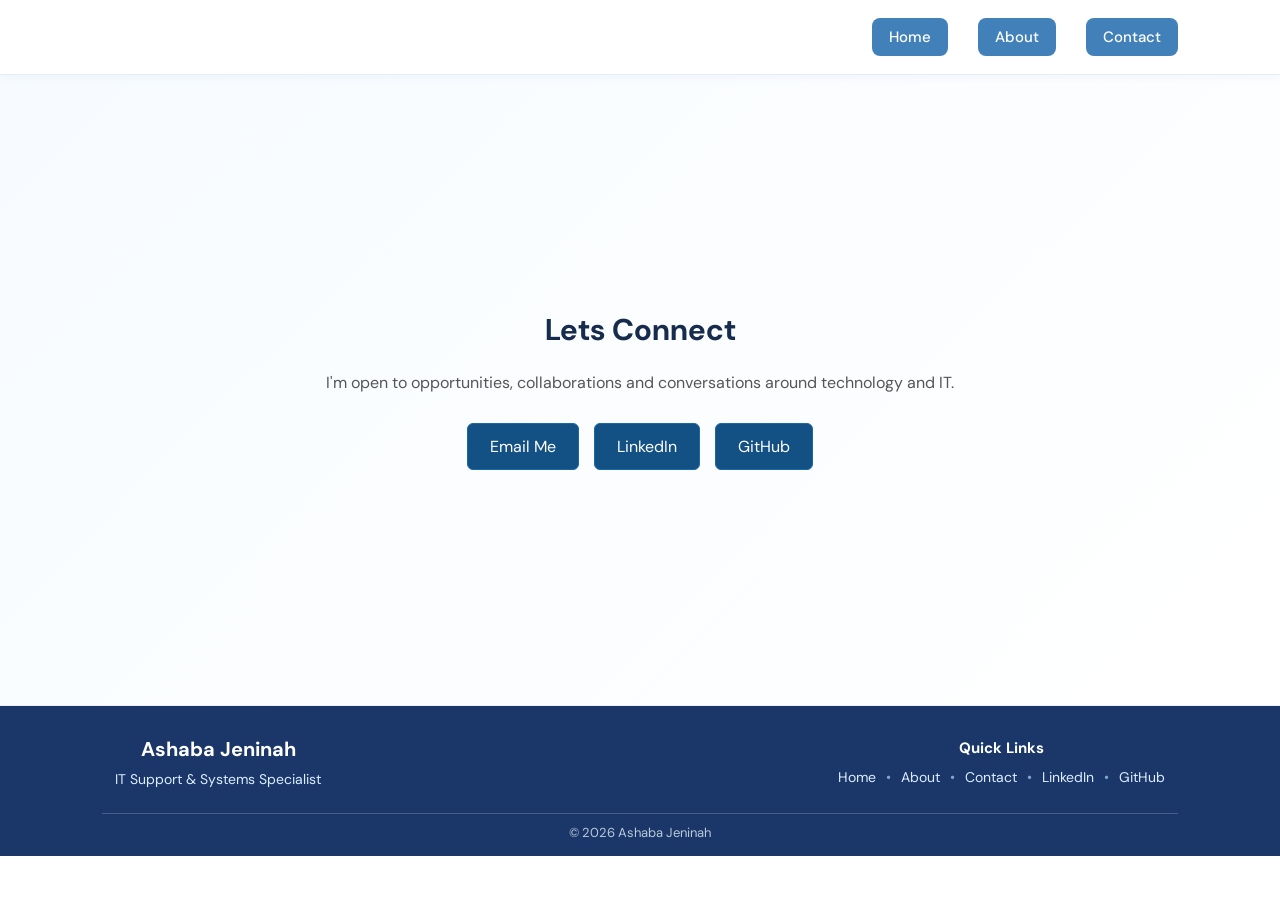
==== contact.html @ aba1ad2d "Add files via upload" ====
<!DOCTYPE html>
<html lang="en">
<head>
    <meta charset="UTF-8">
    <meta name="viewport" content="width=device-width, initial-scale=1.0">
    <title>Contact Me</title>
    <link href="https://fonts.googleapis.com/css2?family=DM+Sans:wght@400;500;600;700&display=swap" rel="stylesheet">
    <link rel="stylesheet" href="style.css">
</head>
<body>
    <header>
        <!-- <h1>Ashaba Jeninah</h1> -->
        <nav>
          
            <div class="nav-links">
                <ul>
                    <a href="index.html">Home</a>
                    <a href="about.html">About</a>
                    <!-- <a href="projects.html">Projects</a> -->
                    <a href="contact.html">Contact</a>
                </ul>
            </div>
        
        </nav>
    </header>
               <section class="contact">
                <div class="contact-container">
                    <h2>Lets Connect</h2>
                     <p> I'm open to opportunities, collaborations and conversations around technology and IT.</p>

        <div class="contact-links">

            <a href="https://mail.google.com/mail/?view=cm&fs=1&to=ashjenin@gmail.com"
   target="_blank">
    Email Me
</a>

<!-- <p>ashjenin@gmail.com</p> -->

            <a href="https://www.linkedin.com/in/ashaba-j-56312b343"
               target="_blank">
                LinkedIn
            </a>
             <a href="https://github.com/AshabaJeninah"
                   target="_blank">
                    GitHub
                </a>

        </div>
        </div>
           </section>  

 <footer>

    <div class="footer-content">

        <div class="footer-info">
            <h3>Ashaba Jeninah</h3>
            <p>IT Support & Systems Specialist</p>
        </div>

        <div class="footer-links-section">

            <h4>Quick Links</h4>

            <div class="footer-links">

                <a href="index.html">Home</a>
                <span>•</span>

                <a href="about.html">About</a>
                <span>•</span>

                <a href="contact.html">Contact</a>
                <span>•</span>

                <a href="https://www.linkedin.com/in/ashaba-j-56312b343" target="_blank">
                    LinkedIn
                </a>
                <span>•</span>

                <a href="https://github.com/AshabaJeninah" target="_blank">
                    GitHub
                </a>

            </div>

        </div>

    </div>

    <p class="copyright">
        &copy; 2026 Ashaba Jeninah
    </p>

</footer>
<script src="script.js"></script>
</body>
</html>
---- style.css ----
* {
    margin: 0;
    padding: 0;
    box-sizing: border-box;
}

body {
    font-family: 'DM Sans', sans-serif;
    color: #222;
    background-color: #ffffff;
}

header {
    padding: 18px 8%;
    background-color: #ffffff;
    border-bottom: 1px solid #e6eef5;
    box-shadow: 0 2px 10px rgba(23, 105, 170, 0.05);
    position: sticky;
    top: 0;
    z-index: 1000;
}
 /* header {
    padding: 18px 8%;
    background-color: #f7fbff;
    border-bottom: 1px solid #dceeff;
    box-shadow: 0 2px 10px rgba(23, 105, 170, 0.06);
} */

nav {
    display: flex;
    justify-content: flex-end;
}

.nav-links ul {
    display: flex;
    gap: 30px;
    list-style: none;
}

.nav-links a {
    display: inline-block;
    text-decoration: none;
    color: #ffffff;
    background-color: #4180b8;
    font-size: 15px;
    font-weight: 500;
    padding: 9px 17px;
    border-radius: 8px;
    transition: 0.3s ease;
}

.nav-links a:hover {
    background-color: #1769aa;
    color: #ffffff;
}

/* Home Page */

.intro {
    min-height: 82vh;
    padding: 70px 8%;
    display: flex;
    align-items: center;
    background: linear-gradient(135deg, #f7fbff, #ffffff);
}

.intro-content {
    width: 100%;
    max-width: 1150px;
    margin: 0 auto;
    display: flex;
    align-items: center;
    justify-content: space-between;
    gap: 70px;
}

.intro-text {
    flex: 1;
    max-width: 650px;
}

.intro-greeting {
    color: #1769aa;
    font-size: 18px;
    font-weight: bold;
    margin-bottom: 10px;
}

.intro-text h1 {
    font-size: 58px;
    line-height: 1.1;
    margin-bottom: 12px;
    color: #172b4d;
}

.intro-text h2 {
    font-size: 28px;
    font-weight: 500;
    color: #1e517a;
    margin-bottom: 22px;
}

.intro-description {
    font-size: 17px;
    line-height: 1.8;
    color: #555;
    max-width: 620px;
}

.intro-buttons {
    display: flex;
    gap: 15px;
    margin-top: 30px;
}

.btn {
    display: inline-block;
    padding: 13px 25px;
    border-radius: 5px;
    text-decoration: none;
    font-size: 15px;
    transition: 0.3s ease;
}

.primary-btn {
    background-color: #1769aa;
    color: white;
}

.primary-btn:hover {
    background-color: #12558b;
}

.secondary-btn {
    border: 1px solid #1769aa;
    color: #1769aa;
    background-color: transparent;
}

.secondary-btn:hover {
    background-color: #1769aa;
    color: white;
}


/* Professional Focus */

.professional-focus {
    width: 100%;
    max-width: 1150px;
    margin: 20px auto 40px;
    display: grid;
    grid-template-columns: repeat(3, 1fr);
    gap: 25px;
}

.focus-item {
    padding: 28px;
    background-color: #ffffff;
    border-top: 4px solid #1e517a;
    border-radius: 12px;
    box-shadow: 0 8px 25px rgba(23, 105, 170, 0.08);
    transition: 0.3s ease;
}

.focus-item:hover {
    transform: translateY(-5px);
    box-shadow: 0 12px 30px rgba(23, 105, 170, 0.15);
}

.focus-item h3 {
    color: #1769aa;
    font-size: 20px;
    margin-bottom: 12px;
}

.focus-item p {
    color: #555;
    font-size: 15px;
    line-height: 1.7;
}

/* Profile Image */

.intro-image {
    flex: 0 0 350px;
    display: flex;
    justify-content: center;
}

.image-circle {
    width: 360px;
    height: 390px;
    border-radius: 50%;
    /* padding: 8px;
    background-color: #1769aa; */
    box-shadow: 0 0 0 5px #dceeff;
}


.image-circle img {
    width: 100%;
    height: 100%;
    object-fit: cover;
    border-radius: 50%;
    display: block;
}

.about,
.skills,
.experience,
.projects,
.contact {
    padding: 35px 8%;
    background-color: #f7fbff;
}



.about-container,
.skills-container,
.experience-container,
.projects-container,
.contact-container {
    max-width: 1000px;
    margin: 0 auto;
}

.about-container {
    background-color: #ffffff;
    padding: 30px;
    border-radius: 12px;
    box-shadow: 0 8px 25px rgba(23, 105, 170, 0.08);
}
.about h2,
.skills h2,
.experience h2,
.projects h2,
.contact h2 {
    font-size: 30px;
    margin-bottom: 25px;
    color: #1a3e5b;
}

.about p {
    font-size: 15px;
    line-height: 1.8;
    margin-bottom: 20px;
    max-width: 800px;
}

.skills-grid {
    display: grid;
    grid-template-columns: repeat(3, 1fr);
    gap: 20px;
}

.skills-category {
    padding: 25px;
    background-color: #ffffff;
    border: 1px solid #dceeff;
    border-radius: 12px;
    box-shadow: 0 8px 25px rgba(23, 105, 170, 0.06);
    transition: 0.3s ease;
}

.skills-category:hover {
    transform: translateY(-5px);
    box-shadow: 0 12px 30px rgba(23, 105, 170, 0.12);
}

.skills-category h3 {
    font-size: 18px;
    color: #1f5b8b;
    margin-bottom: 15px;
}

.skills-category p {
    font-size: 14px;
    line-height: 1.7;
    color:#555;
}

.experience-item {
    padding: 25px;
    margin-bottom: 15px;
    background-color: #ffffff;
    border-left: 4px solid #275d88;
    border-radius: 10px;
    box-shadow: 0 8px 25px rgba(23, 105, 170, 0.07);
    transition: 0.3s ease;
}

.experience-heading {
    display: flex;
    justify-content: space-between;
    align-items: center;
    gap: 20px;
}

.experience-heading span {
    font-size: 14px;
    color: #1769aa;
    font-weight: 600;
    white-space: nowrap;
}

.experience-item:hover {
    transform: translateY(-4px);
    box-shadow: 0 12px 30px rgba(23, 105, 170, 0.12);
}
.experience-item h3 {
    font-size: 19px;
    color: #19598d;
    margin-bottom: 8px;
}

.experience-item h4 {
    font-size: 15px;
    font-weight: 600;
    margin-bottom: 15px;
    color: #172b4d;
}

.experience-item p {
    font-size: 14px;
    line-height: 1.7;
    color: #555;
}

.projects {
    background-color: #f7fbff;
}

.projects-intro {
    font-size: 17px;
    line-height: 1.7;
    margin-bottom: 35px;
    max-width: 750px;
}

.project-card {
    background-color: #ffffff;
    padding: 25px;
    margin-bottom: 15px;
    border: 1px solid #dceeff;
    border-radius: 12px;
    box-shadow: 0 8px 25px rgba(23, 105, 170, 0.06);
    transition: 0.3s ease;
}

.project-card h3 {
    font-size: 19px;
    color: #195586;
    margin-bottom: 12px;
}

.project-card p {
    font-size: 14px;
    line-height: 1.7;
    color: #555;
    margin-bottom: 12px;
}

.project-card .technologies {
    display: inline-block;
    padding: 6px 10px;
    background-color: #eaf3fb;
    border-radius: 6px;
    font-size: 13px;
    color: #1769aa;
    margin-top: 3px;
}

.project-card a {
    display: inline-block;
    margin-top: 10px;
    padding: 8px 15px;
    background-color: #5589b9;
    color: #ffffff;
    font-size: 14px;
    font-weight: 500;
    text-decoration: none;
    border-radius: 6px;
    transition: 0.3s ease;
}

.project-card a:hover {
    background-color: #12558b;
    transform: translateY(-2px);
}

.contact {
    min-height: 70vh;
    display: flex;
    align-items: center;
    background: linear-gradient(135deg, #f7fbff, #ffffff);
}

.contact-container {
    text-align: center;
}

.contact-container h2 {
    margin-bottom: 20px;
    color: #172b4d;
}

.contact-container > p {
    font-size: 16px;
    line-height: 1.8;
    color: #555;
    margin-bottom: 25px;
    max-width: 650px;
    margin-left: auto;
    margin-right: auto;
}

.contact-links {
    display: flex;
    justify-content: center;
    gap: 15px;
    flex-wrap: wrap;
}

.contact-links a {
    display: inline-block;
    padding: 12px 22px;
    background-color: #135083;
    border: 1px solid #1769aa;
    color: #ffffff;
    text-decoration: none;
    border-radius: 6px;
    transition: 0.3s ease;
}

.contact-links a:hover {
    background-color: #12558b;
    border-color: #12558b;
    color: #ffffff;
    transform: translateY(-2px);
}

footer {
    padding: 25px 8%;
    text-align: center;
    border-top: 1px solid #eeeeee;
    font-size: 14px;
    color: #666;
}

@media (max-width: 768px) {

    header {
        padding: 12px 5%;
    }

    nav {
        justify-content: center;
    }

    .nav-links ul {
    gap: 10px;
    flex-wrap: wrap;
    justify-content: center;
}

.nav-links a {
    font-size: 14px;
    padding: 8px 13px;
}

    .intro {
        min-height: 70vh;
        padding: 40px 5%;
    }

    .intro h1 {
        font-size: 36px;
    }

    .intro h2 {
        font-size: 21px;
    }

    .intro-content {
    flex-direction: column;
    gap: 30px;
    text-align: center;
}

.intro-image {
    flex: 0 0 auto;
    width: 100%;
}

.image-circle {
    width: 250px;
    height: 270px;
    margin: 0 auto;
}
.intro-buttons {
    justify-content: center;
    flex-wrap: wrap;
    gap: 12px;
}

.btn {
    padding: 11px 20px;
}
.intro-description {
    font-size: 15px;
    line-height: 1.7;
    margin: 0 auto;
}

    .about,
    .skills,
    .experience,
    .projects,
    .contact {
        padding: 60px 5%;
    }

    .skills-grid {
        grid-template-columns: 1fr;
        gap: 15px;
    }

    .experience-item {
    padding: 20px;
    margin-bottom: 15px;
}

.experience-item h3 {
    font-size: 18px;
}

.experience-item h4 {
    font-size: 14px;
}

.experience-item p {
    font-size: 14px;
    line-height: 1.7;
}

    .project-card {
    padding: 18px;
}

.project-card h3 {
    font-size: 18px;
    line-height: 1.5;
}

.project-card p {
    font-size: 14px;
    line-height: 1.7;
}

   .contact-links {
    flex-direction: column;
    align-items: center;
    gap: 12px;
}

.contact-links a {
    width: 220px;
    text-align: center;
    padding: 12px 18px;
}

    .professional-focus {
    grid-template-columns: 1fr;
    gap: 15px;
    margin-bottom:30px;
}

.focus-item {
    padding: 15px 10px;
}

.focus-item h3 {
    font-size: 15px;
}

.focus-item p {
    font-size: 12px;
    line-height: 1.5;
}

/* Mobile Footer */

.footer-content {
    flex-direction: column;
    gap: 25px;
    text-align: center;
}

.footer-links-section {
    text-align: center;
}

.footer-links {
    justify-content: center;
    flex-wrap: wrap;
    gap: 8px;
}

.copyright {
    margin-top: 20px;
}
footer {
    padding: 25px 5% 18px;
}

}

/* Footer */

footer {
    padding: 30px 8% 15px;
    background-color: #1b376a;
    color: #ffffff;
}

.footer-content {
    max-width: 1050px;
    margin: 0 auto;
    display: flex;
    justify-content: space-between;
    align-items: center;
    gap: 80px;
}

.footer-info h3 {
    font-size: 20px;
    margin-bottom: 8px;
}

.footer-info p {
    font-size: 14px;
    color: #dceeff;
}

.footer-links-section {
    text-align: center;
}

.footer-links-section h4 {
    font-size: 15px;
    margin-bottom: 10px;
    color: #ffffff;
}

.footer-links {
    display: flex;
    align-items: center;
    gap: 10px;
}

.footer-links a {
    color: #dceeff;
    text-decoration: none;
    font-size: 14px;
}

.footer-links a:hover {
    color: #ffffff;
}

.footer-links span {
    color: #7fa8cc;
}

.copyright {
    max-width: 1150px;
    margin: 25px auto 0;
    padding-top: 10px;
    border-top: 1px solid rgba(255, 255, 255, 0.2);
    text-align: center;
    font-size: 13px;
    color: #b8c9d9;
}
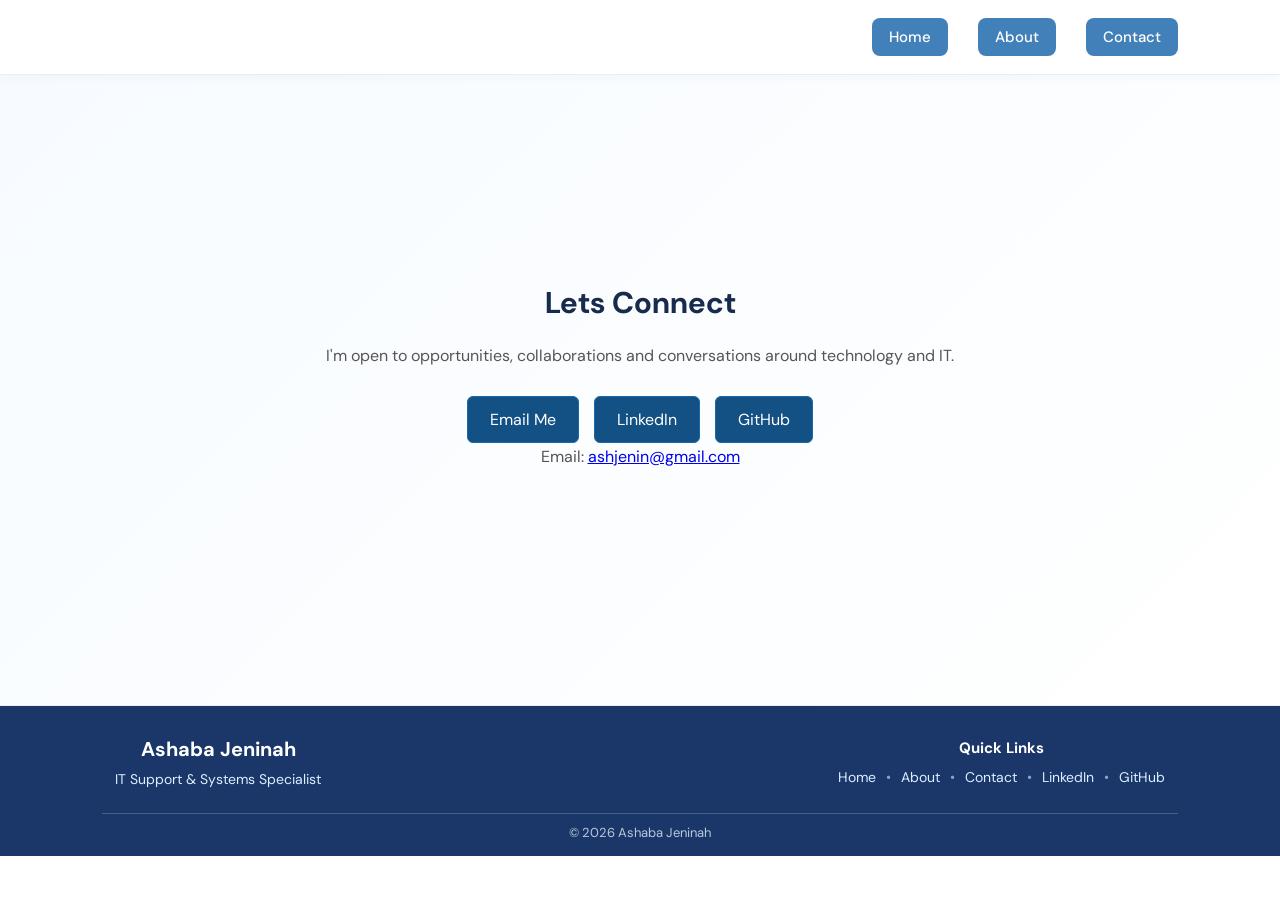
==== commit 8d955b0f: "Fix email link and add contact email section Updated the contact.html file to correct email link for" ====
--- a/contact.html
+++ b/contact.html
@@ -30,8 +30,7 @@
 
         <div class="contact-links">
 
-            <a href="https://mail.google.com/mail/?view=cm&fs=1&to=ashjenin@gmail.com"
-   target="_blank">
+          <a href="mailto:ashjenin@gmail.com">
     Email Me
 </a>
 
@@ -47,6 +46,9 @@
                 </a>
 
         </div>
+            <p class="contact-email">
+    Email: <a href="mailto:ashjenin@gmail.com">ashjenin@gmail.com</a>
+</p>
         </div>
            </section>  
 
@@ -96,4 +98,4 @@
 </footer>
 <script src="script.js"></script>
 </body>
-</html>+</html>
